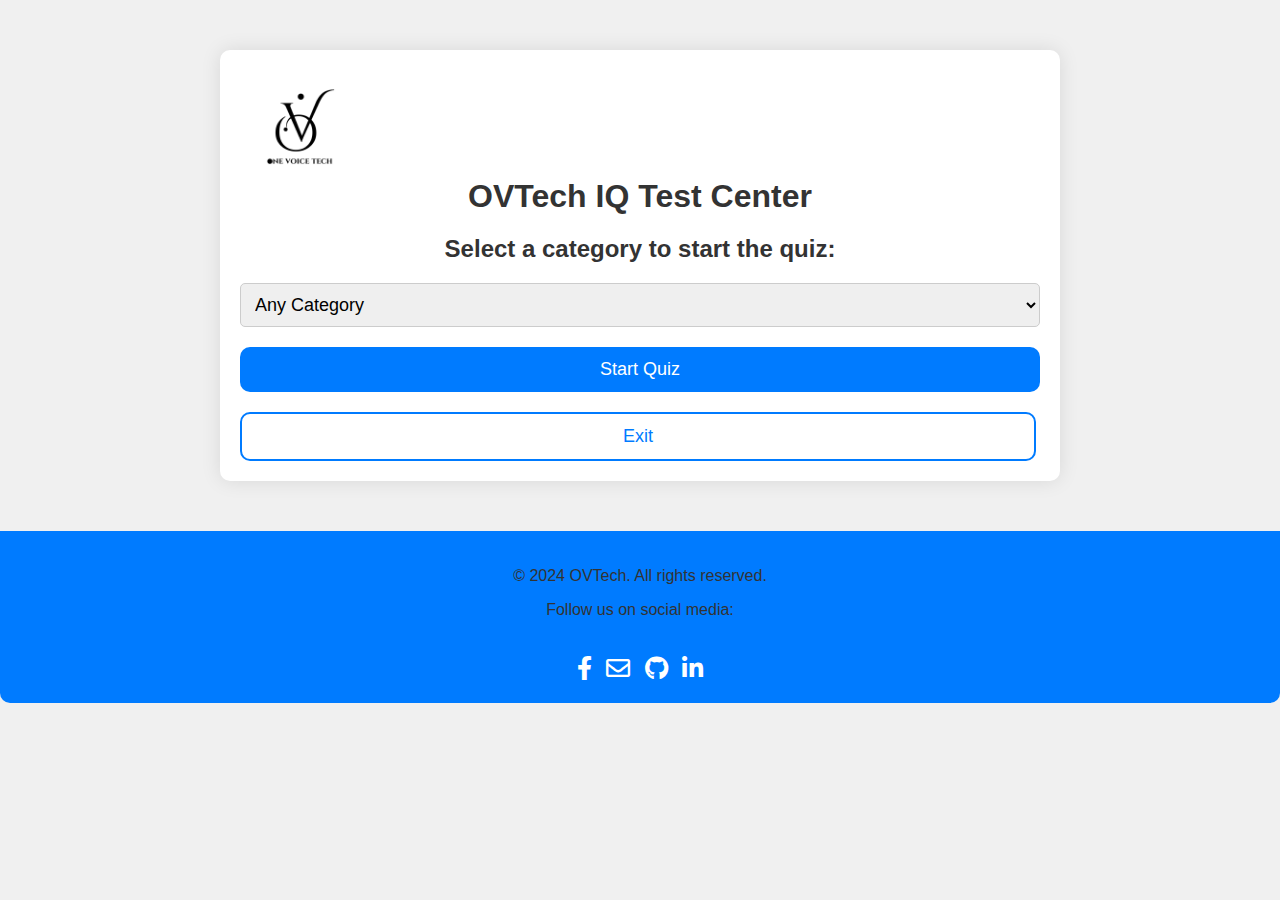
==== HTML/quiz.html @ 96d37e36 "Initial Commit" ====
<!DOCTYPE html>
<html lang="en">
    <head>
        <meta charset="UTF-8">
        <meta name="viewport" content="width=device-width, initial-scale=1.0">
        <meta property="og:title" content="OVTech || IQ Test">
        <meta property="og:type" content="website">
        <meta property="og:image" content="../Media/ovlogo2.png">
        <meta property="og:url" content="https://ovtech-iqtest.netlify.app/">
        <meta property="og:description" content="Take advanced test to examine your IQ on any of our available subjects">
        <meta property="og:locale" content="en_US">
        <meta property="og:site name" content="OVTech || IQ Test">
        <title>OVTech || IQ Test Center</title>
        <link rel="stylesheet" href="https://cdnjs.cloudflare.com/ajax/libs/font-awesome/5.15.4/css/all.min.css">
        <link rel="icon" href="../Media/ovlogo2.png">
        <link rel="stylesheet" href="../CSS/quiz.css">
    </head>
    <body>
    <div class="container">
        <img width="120px" height="120px" src="../Media/ovlogo2.png" alt="logo">
        <h1>OVTech IQ Test Center</h1>
        <h2>Select a category to start the quiz:</h2>
        <select id="category-select">
            <option value="">Any Category</option>
            <option value="General Knowledge">General Knowledge</option>
            <option value="Science: Mathematics">Mathematics</option>
            <option value="Science: Computers">Computer</option>
            <option value="Science & Nature">Science & Nature</option>
            <option value="Art">Art</option>
            <option value="Entertainment: Music">Music</option>
            <option value="Sport">Sports</option>
            <option value="Geography">Geography</option>
            <option value="Entertainment: Books">Books</option>
            <option value="Entertainment: Film">Film</option>
            <option value="Animals">Animals</option>
            <option value="History">History</option>
            <option value="Entertainment: Musicals & Theatres">Musicals & Theatres</option>
            <option value="Entertainment: Television">Television</option>
            <option value="Entertainment: Video Games">Video Games</option>
            <option value="Entertainment: Board Games">Board Games</option>
            <option value="Science: Gadgets">Gadgets</option>
            <option value="Entertainment: Cartoon & Animations">Cartoon & Animations</option>
            <option value="Entertainment: Cartoon &amp; Animations">Cartoon</option>
            <option value="Geography">Geography</option>
            <!-- Add more options for other categories -->
        </select>
        <button id="start-quiz-btn">Start Quiz</button>

        <a id="exitbtn" href="user.html">Exit</a>
    </div>

    <footer>
        <p>&copy; 2024 OVTech. All rights reserved.</p> 
        <div>
            <p>Follow us on social media:</p>
            <ul class="social-icons">
                <li><a href="https://web.facebook.com/profile.php?id=61559488910917"><i class="fab fa-facebook-f"></i></a></li>
                <li><a href="mailto:onevoicetech2023@gmail.com"><i class="far fa-envelope"></i></a></li>
                <li><a href="https://github.com/DavidOneVoice"><i class="fab fa-github"></i></a></li>
                <li><a href="https://www.linkedin.com/in/badrudavid/"><i class="fab fa-linkedin-in"></i></a></li>
            </ul>
</footer>
    <script src="../JS/script.js"></script>
</body>
</html>
---- CSS/quiz.css ----
/* Global styles */
body {
    font-family: 'Segoe UI', Tahoma, Geneva, Verdana, sans-serif;
    margin: 0;
    padding: 0;
    background-color: #f0f0f0;
    color: #333;
}

.container {
    max-width: 800px;
    margin: 50px auto;
    padding: 20px;
    border-radius: 10px;
    background-color: #fff;
    box-shadow: 0 0 20px rgba(0, 0, 0, 0.1);
}

.logo {
    display: block;
    margin: 0 auto 30px;
    width: 120px;
    height: 120px;
}

h1 {
    font-size: 32px;
    margin-bottom: 10px;
    margin-top: -0.5em;
    text-align: center;
}

h2 {
    font-size: 24px;
    margin-bottom: 20px;
    text-align: center;
}

select {
    font-size: 18px;
    padding: 10px;
    margin-bottom: 20px;
    width: 100%;
    border: 1px solid #ccc;
    border-radius: 5px;
}

button {
    display: block;
    width: 100%;
    background-color: #007bff;
    color: #fff;
    padding: 12px 20px;
    border: none;
    border-radius: 10px;
    font-size: 18px;
    cursor: pointer;
    transition: background-color 0.3s ease;
}

button:hover {
    background-color: #fff;
    color: #007bff;
    border-color: #007bff;
    border: 2px solid;
}

#exitbtn {
    display: block;
    width: 94%;
    background-color: white;
    color: #007bff;
    padding: 12px 20px;
    border: 2px solid;
    border-radius: 10px;
    font-size: 18px;
    cursor: pointer;
    transition: background-color 0.3s ease;
    text-align: center;
}

#exitbtn:hover{
    background-color: #007bff;
    color: white;
    font-size: 22px;
}

a {
    display: block;
    margin-top: 20px;
    text-decoration: none;
    color: #007bff;
    font-size: 18px;
}

footer {
    background-color: #007bff;
    padding: 20px 0;
    text-align: center;
    border-radius: 0 0 10px 10px;
}

.social-icons {
    list-style: none;
    padding: 0;
    margin: 0;
}

.social-icons li {
    display: inline-block;
    margin-right: 10px;
}

.social-icons li:last-child {
    margin-right: 0;
}

.social-icons a {
    color: #fff;
    font-size: 24px;
    transition: color 0.3s ease;
}

.social-icons a:hover {
    color: #f0f0f0;
}

/* Media queries for responsiveness */
@media (max-width: 768px) {
    .container {
        padding: 10px;
    }

    h1 {
        font-size: 28px;
    }

    h2 {
        font-size: 22px;
    }

    select,
    button {
        font-size: 16px;
    }

    .logo {
        width: 100px;
        height: 100px;
    }

    button {
        padding: 10px 16px;
        font-size: 16px;
    }
}

@media (max-width: 480px) {
    .container {
        max-width: 90%;
    }

    h1 {
        font-size: 24px;
    }

    h2 {
        font-size: 20px;
    }

    select,
    button {
        font-size: 14px;
    }

    .logo {
        width: 80px;
        height: 80px;
    }

    button {
        padding: 8px 14px;
        font-size: 14px;
    }
}
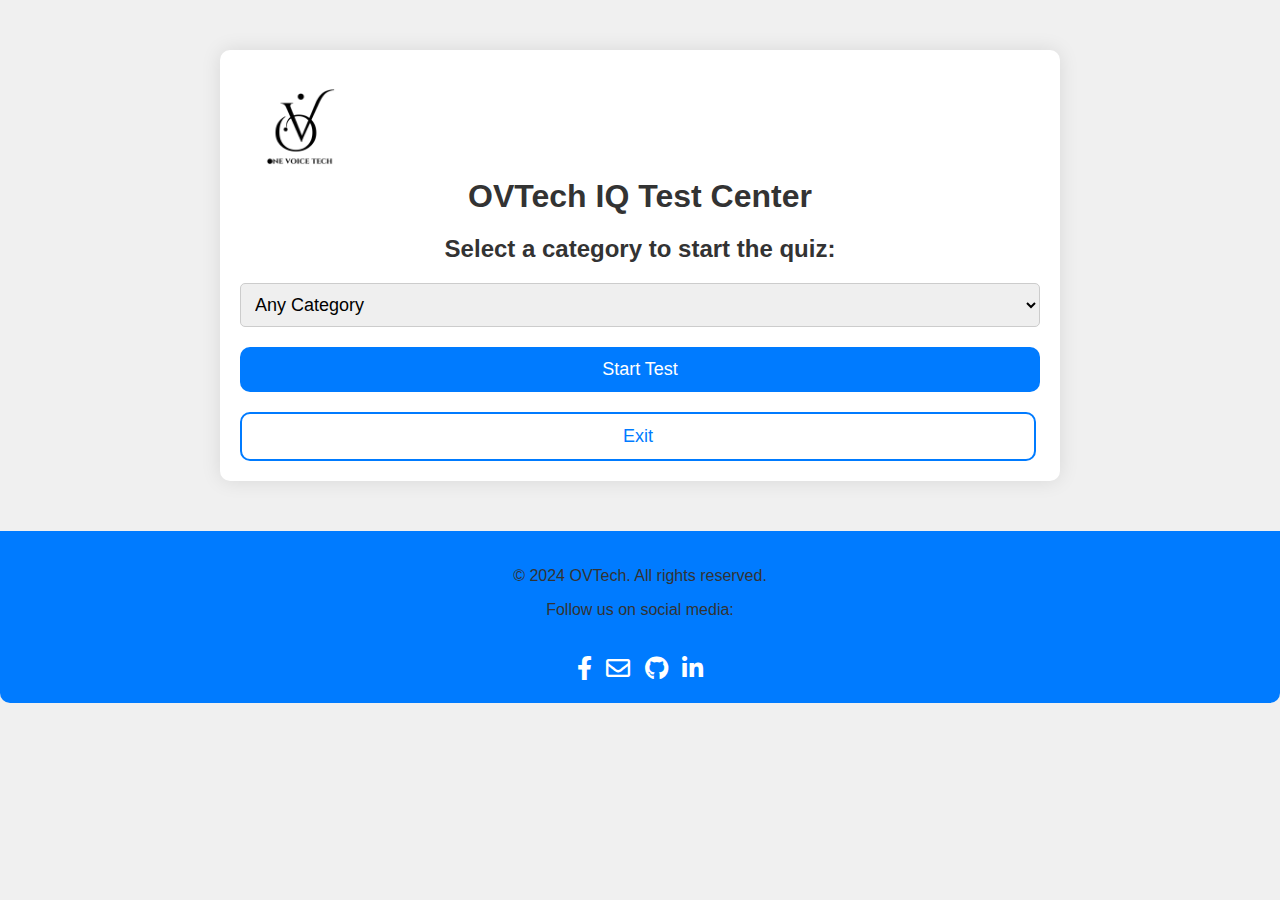
==== commit 6459e88a: "Updated a button text" ====
--- a/HTML/quiz.html
+++ b/HTML/quiz.html
@@ -44,7 +44,7 @@
             <option value="Geography">Geography</option>
             <!-- Add more options for other categories -->
         </select>
-        <button id="start-quiz-btn">Start Quiz</button>
+        <button id="start-quiz-btn">Start Test</button>
 
         <a id="exitbtn" href="user.html">Exit</a>
     </div>
